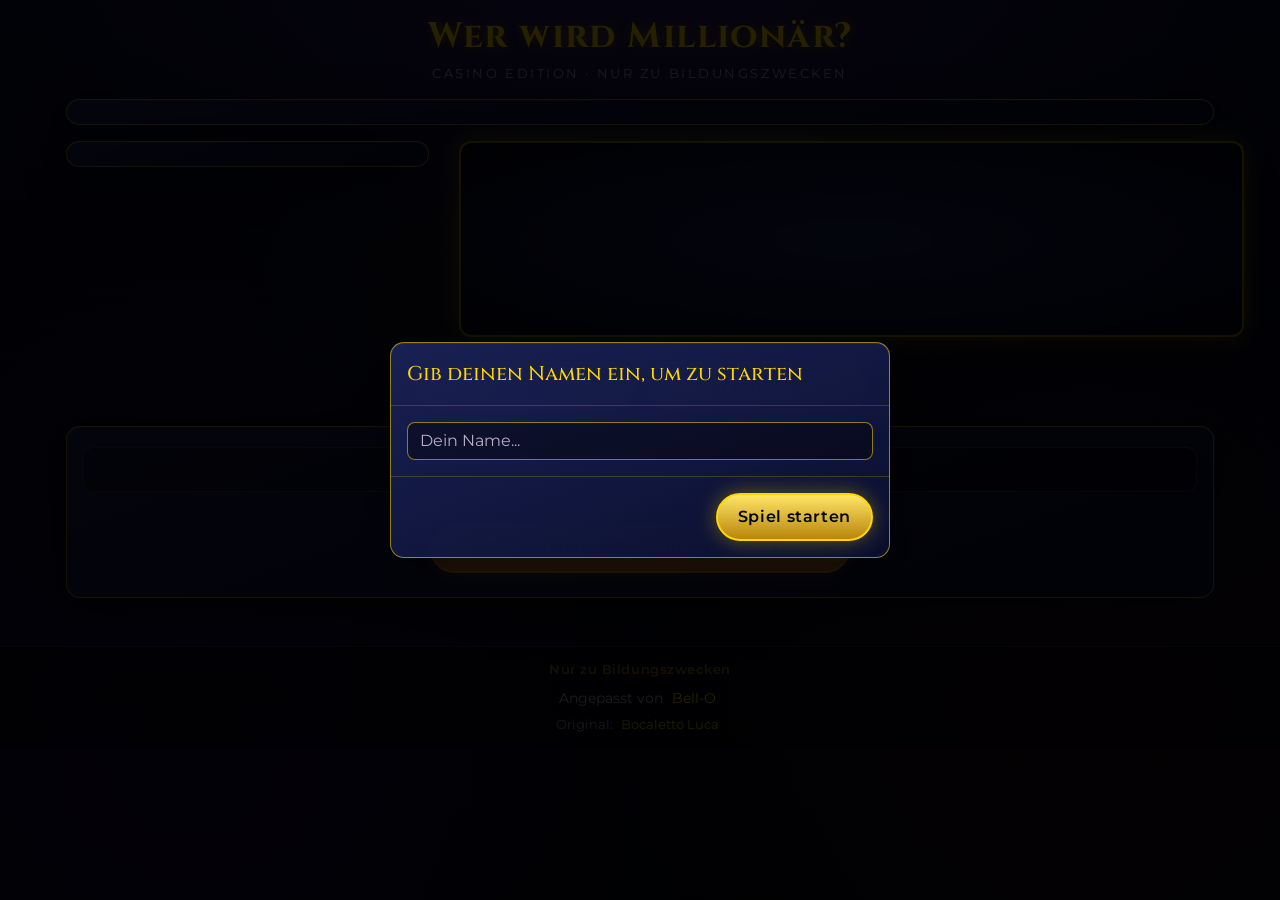
==== game.html @ 2b7b73c3 "Add files via upload" ====
<!DOCTYPE html>
<html lang="de">
<head>
  <meta charset="UTF-8">
  <meta name="viewport" content="width=device-width, initial-scale=1, viewport-fit=cover">
  <meta name="apple-mobile-web-app-capable" content="yes">
  <title>Wer wird Millionär?</title>
  <!-- Bootstrap CSS -->
  <link rel="stylesheet" href="https://maxcdn.bootstrapcdn.com/bootstrap/4.5.2/css/bootstrap.min.css">
  <!-- Custom CSS -->
  <link rel="stylesheet" href="style.css">
</head>
<body class="millionaire-theme page-game">
  <header class="show-header">
    <h1 class="show-title">Wer wird Millionär?</h1>
    <p class="show-subtitle">Casino Edition · Nur zu Bildungszwecken</p>
  </header>
  <div class="container game-container mt-2">
    <div id="statusArea" class="status-bar text-center mb-3" role="status" aria-live="polite"></div>
    
    <div class="row game-stage mb-3">
      <div class="col-12 col-lg-4" id="prizeBoardContainer">
        <div id="prizeBoard" aria-label="Gewinnleiter"></div>
      </div>
      <div class="col-12 col-lg-8" id="canvasContainer">
        <canvas id="gameCanvas" width="800" height="200" class="d-block mx-auto" aria-hidden="true"></canvas>
      </div>
    </div>
    
    <div id="helpSection" class="lifeline-bar text-center mb-3">
       <button id="btn5050" class="btn btn-lifeline" type="button">50:50</button>
       <button id="btnSwitch" class="btn btn-lifeline" type="button">Wechseln</button>
    </div>
    
    <div id="quizArea" class="quiz-panel mt-3">
      <div id="question" class="question-text text-center mb-3" role="heading" aria-level="2"></div>
      <div id="answers" class="row answers-grid"></div>
      <div id="confirmArea" class="confirm-area text-center mt-3" style="display: none;">
        <p id="confirmText" class="confirm-text mb-3"></p>
        <div class="confirm-actions">
          <button id="confirmAnswerBtn" class="btn btn-primary" type="button">Ja, endgültig</button>
          <button id="cancelAnswerBtn" class="btn btn-secondary" type="button">Abbrechen</button>
        </div>
      </div>
      <div class="action-bar text-center mt-3">
        <button id="quitGame" class="btn btn-warning btn-action" type="button">Aufhören und Gewinn mitnehmen</button>
      </div>
    </div>
    
    <div id="endGame" class="end-panel text-center mt-4" style="display: none;">
      <h3 id="resultMessage"></h3>
      <p>Dein Gewinn: € <span id="score"></span></p>
      <p>Spieler: <span id="displayPlayerName"></span></p>
      <div class="end-actions">
        <button id="newGame" class="btn btn-primary" type="button">Neues Spiel</button>
        <button id="closeGame" class="btn btn-secondary" type="button">Schließen</button>
      </div>
    </div>
  </div>

  <!-- Modal für den Spielernamen -->
  <div class="modal fade" id="playerModal" tabindex="-1" role="dialog" aria-labelledby="playerModalLabel" aria-hidden="true">
    <div class="modal-dialog modal-dialog-centered" role="document">
      <div class="modal-content">
         <div class="modal-header">
            <h5 class="modal-title" id="playerModalLabel">Gib deinen Namen ein, um zu starten</h5>
         </div>
         <div class="modal-body">
            <input type="text" id="modalPlayerName" class="form-control" placeholder="Dein Name...">
         </div>
         <div class="modal-footer">
           <button type="button" class="btn btn-primary" id="startGameBtn">Spiel starten</button>
         </div>
      </div>
    </div>
  </div>
  
  <footer class="site-footer site-footer-compact">
    <div class="credits">
      <p class="edu-disclaimer">Nur zu Bildungszwecken</p>
      <p class="credits-line">Angepasst von <a href="https://github.com/Bell-O" target="_blank" rel="noopener">Bell-O</a></p>
      <p class="credits-line credits-original">Original: <a href="https://github.com/bocaletto-luca" target="_blank" rel="noopener">Bocaletto Luca</a></p>
    </div>
  </footer>

  <script src="https://code.jquery.com/jquery-3.5.1.min.js"></script>
  <script src="https://cdn.jsdelivr.net/npm/bootstrap@4.5.2/dist/js/bootstrap.bundle.min.js"></script>
  <script src="controllers.js"></script>
  <script src="main.js"></script>
</body>
</html>
---- style.css ----
/* Wer wird Millionär? – Casino / TV-Show Theme */

@import url('https://fonts.googleapis.com/css2?family=Cinzel:wght@600;700;900&family=Montserrat:wght@400;500;600;700&display=swap');

:root {
  --bg-deep: #030612;
  --bg-mid: #0a0f2e;
  --bg-panel: #111842;
  --bg-panel-light: #1a2258;
  --gold: #ffd700;
  --gold-bright: #ffe566;
  --gold-dark: #b8860b;
  --gold-dim: #8a6d1a;
  --purple: #2d1260;
  --purple-glow: #6b2fd6;
  --red-casino: #c41e3a;
  --green-casino: #1e8a4a;
  --text-main: #f5ecd7;
  --text-muted: #b8adc9;
  --border-gold: rgba(255, 215, 0, 0.55);
  --shadow-gold: 0 0 20px rgba(255, 215, 0, 0.35);
  --shadow-deep: 0 12px 40px rgba(0, 0, 0, 0.55);
  --space-xs: 0.5rem;
  --space-sm: 0.75rem;
  --space-md: 1rem;
  --space-lg: 1.5rem;
  --space-xl: 2rem;
  --touch-min: 44px;
  --container-max: 1100px;
  --safe-top: env(safe-area-inset-top, 0px);
  --safe-right: env(safe-area-inset-right, 0px);
  --safe-bottom: env(safe-area-inset-bottom, 0px);
  --safe-left: env(safe-area-inset-left, 0px);
}

* {
  box-sizing: border-box;
}

html {
  min-height: 100%;
}

body {
  min-height: 100vh;
  min-height: 100dvh;
  margin: 0;
  padding:
    var(--safe-top)
    var(--safe-right)
    var(--safe-bottom)
    var(--safe-left);
  font-family: 'Montserrat', -apple-system, BlinkMacSystemFont, 'Helvetica Neue', sans-serif;
  color: var(--text-main);
  overflow-x: hidden;
  background:
    radial-gradient(ellipse 80% 55% at 50% -5%, rgba(107, 47, 214, 0.35), transparent 60%),
    radial-gradient(ellipse 60% 40% at 50% 30%, rgba(255, 215, 0, 0.07), transparent 55%),
    radial-gradient(circle at 15% 85%, rgba(45, 18, 96, 0.5), transparent 40%),
    radial-gradient(circle at 85% 80%, rgba(196, 30, 58, 0.15), transparent 35%),
    linear-gradient(180deg, var(--bg-mid) 0%, var(--bg-deep) 100%);
  background-attachment: fixed;
  -webkit-text-size-adjust: 100%;
}

body::before {
  content: '';
  position: fixed;
  inset: 0;
  pointer-events: none;
  background-image:
    radial-gradient(1px 1px at 10% 20%, rgba(255, 255, 255, 0.35), transparent),
    radial-gradient(1px 1px at 30% 70%, rgba(255, 215, 0, 0.25), transparent),
    radial-gradient(1px 1px at 70% 30%, rgba(255, 255, 255, 0.2), transparent),
    radial-gradient(1px 1px at 90% 60%, rgba(255, 215, 0, 0.2), transparent);
  opacity: 0.5;
  z-index: 0;
}

.container,
.game-container {
  position: relative;
  z-index: 1;
  width: 100%;
  max-width: var(--container-max);
  padding-left: max(var(--space-md), var(--safe-left));
  padding-right: max(var(--space-md), var(--safe-right));
}

.page-game .game-container {
  padding-bottom: var(--space-lg);
}

/* Typography */

h1, h2, h3, .show-title {
  font-family: 'Cinzel', Georgia, serif;
  font-weight: 700;
  color: var(--gold);
  text-shadow:
    0 0 10px rgba(255, 215, 0, 0.5),
    0 2px 4px rgba(0, 0, 0, 0.8);
  letter-spacing: 0.04em;
}

h2, h3 {
  color: var(--gold-bright);
}

p, li {
  color: var(--text-main);
}

.subtitle {
  color: var(--text-muted);
  font-size: 1.05rem;
  letter-spacing: 0.08em;
  text-transform: uppercase;
}

/* Home page */

.page-home .hero {
  padding: 3rem 1rem 2rem;
}

.page-home .logo-mark {
  display: inline-flex;
  align-items: center;
  justify-content: center;
  width: 88px;
  height: 88px;
  margin-bottom: 1rem;
  border-radius: 50%;
  font-family: 'Cinzel', serif;
  font-size: 2.4rem;
  font-weight: 900;
  color: var(--bg-deep);
  background: linear-gradient(145deg, var(--gold-bright), var(--gold-dark));
  box-shadow: var(--shadow-gold), inset 0 2px 6px rgba(255, 255, 255, 0.45);
  border: 3px solid rgba(255, 255, 255, 0.25);
}

/* Show header (game page) */

.show-header {
  text-align: center;
  padding: 1rem 0 0.5rem;
  margin-bottom: 0.5rem;
}

.show-header .show-title {
  font-size: clamp(1.4rem, 4vw, 2.2rem);
  margin: 0;
}

.show-header .show-subtitle {
  margin: 0.35rem 0 0;
  font-size: 0.8rem;
  letter-spacing: 0.2em;
  text-transform: uppercase;
  color: var(--text-muted);
}

/* Panels */

.panel-casino,
#statusArea,
#quizArea,
.quiz-panel,
#endGame,
.end-panel,
#prizeBoard,
.modal-content,
.page-help .help-panel {
  background: linear-gradient(160deg, rgba(26, 34, 88, 0.95), rgba(10, 15, 46, 0.98));
  border: 1px solid var(--border-gold);
  border-radius: 14px;
  box-shadow: var(--shadow-deep), inset 0 1px 0 rgba(255, 255, 255, 0.06);
}

/* Status bar */

.status-bar,
#statusArea {
  font-size: clamp(0.78rem, 2vw, 1rem);
  padding: var(--space-sm) var(--space-md);
  margin-bottom: var(--space-md);
  color: var(--gold-bright);
}

.status-grid {
  display: flex;
  flex-wrap: wrap;
  justify-content: center;
  align-items: stretch;
  gap: var(--space-xs) var(--space-sm);
}

.status-chip {
  display: inline-flex;
  align-items: center;
  gap: 0.35rem;
  padding: 0.45rem 0.75rem;
  border-radius: 999px;
  background: rgba(0, 0, 0, 0.35);
  border: 1px solid rgba(255, 215, 0, 0.2);
  white-space: nowrap;
}

.status-chip-wide {
  white-space: normal;
  text-align: center;
  border-radius: 12px;
}

.status-label {
  font-size: 0.72em;
  text-transform: uppercase;
  letter-spacing: 0.06em;
  color: var(--text-muted);
}

#statusArea strong {
  color: #fff;
}

/* Game layout */

.game-stage {
  align-items: stretch;
}

.quiz-panel,
.end-panel {
  padding: var(--space-md);
  margin-top: var(--space-sm);
}

.question-text,
#question {
  font-family: 'Cinzel', Georgia, serif;
  font-size: clamp(1rem, 2.8vw, 1.35rem);
  line-height: 1.55;
  color: #fff;
  padding: var(--space-md) var(--space-lg);
  margin-bottom: var(--space-lg);
  border-radius: 10px;
  background: rgba(0, 0, 0, 0.35);
  border: 1px solid rgba(255, 215, 0, 0.2);
  text-shadow: 0 1px 3px rgba(0, 0, 0, 0.6);
  word-break: break-word;
  hyphens: auto;
}

.answers-grid {
  margin-left: -0.35rem;
  margin-right: -0.35rem;
}

/* Prize ladder */

#prizeBoardContainer {
  order: 2;
}

#prizeBoard {
  padding: 0.75rem;
}

#prizeBoard .prize-ladder {
  list-style: none;
  padding: 0;
  margin: 0;
}

#prizeBoard .list-group-item,
#prizeBoard .prize-item {
  padding: 7px 12px;
  margin-bottom: 5px;
  font-size: 0.88rem;
  font-weight: 600;
  border-radius: 8px;
  border: 1px solid rgba(255, 215, 0, 0.15);
  background: rgba(0, 0, 0, 0.35);
  color: var(--text-muted);
  transition: all 0.25s ease;
}

#prizeBoard .prize-passed,
#prizeBoard .list-group-item.bg-success {
  background: linear-gradient(90deg, rgba(30, 138, 74, 0.45), rgba(30, 138, 74, 0.15)) !important;
  border-color: rgba(30, 200, 100, 0.45) !important;
  color: #b8f5d0 !important;
}

#prizeBoard .prize-current,
#prizeBoard .list-group-item.active {
  background: linear-gradient(90deg, rgba(255, 215, 0, 0.35), rgba(184, 134, 11, 0.2)) !important;
  border-color: var(--gold) !important;
  color: #fff !important;
  box-shadow: var(--shadow-gold);
  transform: scale(1.03);
}

#prizeBoard .prize-lost,
#prizeBoard .list-group-item.bg-danger {
  background: linear-gradient(90deg, rgba(196, 30, 58, 0.55), rgba(120, 10, 30, 0.25)) !important;
  border-color: rgba(255, 80, 100, 0.6) !important;
  color: #ffd0d8 !important;
}

#prizeBoard .prize-won {
  background: linear-gradient(90deg, rgba(255, 215, 0, 0.5), rgba(30, 138, 74, 0.3)) !important;
  border-color: var(--gold) !important;
  color: #fff !important;
}

/* Canvas spotlight stage */

#canvasContainer {
  order: 1;
}

#gameCanvas {
  width: 100%;
  max-width: 800px;
  height: auto;
  min-height: 120px;
  display: block;
  margin: 0 auto;
  border: 2px solid var(--border-gold);
  border-radius: 12px;
  background: radial-gradient(ellipse at center, #1a2258 0%, #050818 100%);
  box-shadow: var(--shadow-gold), var(--shadow-deep);
}

/* Question area */

#quizArea {
  padding: 1.25rem 1rem 1.5rem;
  margin-top: 0.5rem;
}

/* Prize ladder */

.answer-btn {
  position: relative;
  display: block;
  width: 100%;
  min-height: var(--touch-min);
  padding: 14px 18px 14px 28px;
  font-family: 'Montserrat', sans-serif;
  font-size: clamp(0.85rem, 2.2vw, 1rem);
  font-weight: 600;
  text-align: left;
  color: var(--text-main);
  cursor: pointer;
  border: 2px solid var(--border-gold);
  border-radius: 999px;
  background: linear-gradient(180deg, rgba(45, 18, 96, 0.9), rgba(17, 24, 66, 0.95));
  box-shadow: 0 4px 14px rgba(0, 0, 0, 0.4), inset 0 1px 0 rgba(255, 255, 255, 0.08);
  transition: transform 0.15s ease, box-shadow 0.2s ease, border-color 0.2s ease, color 0.2s ease;
  -webkit-tap-highlight-color: transparent;
  touch-action: manipulation;
}

.answer-btn::before {
  content: '';
  position: absolute;
  left: 10px;
  top: 50%;
  transform: translateY(-50%);
  width: 8px;
  height: 8px;
  border-radius: 50%;
  background: var(--gold);
  box-shadow: 0 0 8px var(--gold);
}

.answer-btn:hover,
.answer-btn:focus {
  color: #fff;
  border-color: var(--gold);
  box-shadow: var(--shadow-gold), 0 6px 18px rgba(0, 0, 0, 0.45);
  transform: translateY(-2px);
  outline: none;
}

.answer-btn:active {
  transform: translateY(0);
}

.answer-btn.selected {
  color: #fff;
  border-color: var(--gold-bright);
  background: linear-gradient(180deg, rgba(107, 47, 214, 0.95), rgba(45, 18, 96, 0.98));
  box-shadow: var(--shadow-gold), 0 0 24px rgba(255, 215, 0, 0.45);
  transform: scale(1.02);
}

.answer-btn:disabled {
  opacity: 0.45;
  cursor: not-allowed;
  transform: none;
}

.answer-btn.answer-wrong {
  opacity: 1;
  border-color: #ff4d6d !important;
  background: linear-gradient(180deg, rgba(196, 30, 58, 0.85), rgba(80, 10, 25, 0.95)) !important;
  box-shadow: 0 0 20px rgba(255, 77, 109, 0.5);
  color: #fff;
}

.answer-btn.answer-correct {
  opacity: 1;
  border-color: #4dff91 !important;
  background: linear-gradient(180deg, rgba(30, 138, 74, 0.9), rgba(10, 60, 35, 0.95)) !important;
  box-shadow: 0 0 20px rgba(77, 255, 145, 0.45);
  color: #fff;
}

/* Answer confirmation */

.confirm-area {
  padding: 1.25rem 1rem;
  border-radius: 12px;
  background: rgba(0, 0, 0, 0.4);
  border: 2px solid var(--gold);
  box-shadow: var(--shadow-gold);
  animation: confirmPulse 1.5s ease-in-out infinite;
}

.confirm-text {
  font-family: 'Cinzel', Georgia, serif;
  font-size: clamp(0.95rem, 2.5vw, 1.15rem);
  color: var(--gold-bright);
  white-space: pre-line;
  margin: 0;
  text-shadow: 0 0 8px rgba(255, 215, 0, 0.35);
}

@keyframes confirmPulse {
  0%, 100% { box-shadow: var(--shadow-gold); }
  50% { box-shadow: 0 0 30px rgba(255, 215, 0, 0.55); }
}

/* Lifelines & action bars */

.lifeline-bar,
.confirm-actions,
.end-actions,
.home-actions,
.action-bar {
  display: flex;
  flex-wrap: wrap;
  justify-content: center;
  align-items: center;
  gap: var(--space-sm);
}

#helpSection .btn-lifeline,
.lifeline-bar .btn-lifeline {
  flex: 1 1 140px;
  max-width: 220px;
  min-height: var(--touch-min);
  font-weight: 700;
  letter-spacing: 0.05em;
  border-radius: 50px;
  border: 2px solid var(--gold);
  color: var(--bg-deep);
  background: linear-gradient(180deg, var(--gold-bright), var(--gold-dark));
  box-shadow: var(--shadow-gold);
}

#helpSection .btn-lifeline:hover:not(:disabled) {
  filter: brightness(1.08);
  transform: translateY(-1px);
}

#helpSection .btn-lifeline:disabled {
  opacity: 0.35;
  cursor: not-allowed;
  filter: grayscale(0.6);
}

/* All buttons */

.btn {
  font-family: 'Montserrat', sans-serif;
  font-weight: 600;
  letter-spacing: 0.04em;
  border-radius: 50px;
  cursor: pointer;
  min-height: var(--touch-min);
  padding: 0.65rem 1.25rem;
  -webkit-tap-highlight-color: transparent;
  touch-action: manipulation;
  transition: transform 0.15s ease, box-shadow 0.2s ease, filter 0.2s ease;
}

.btn:hover {
  transform: translateY(-1px);
}

.btn-primary,
.btn-success {
  border: 2px solid var(--gold);
  color: var(--bg-deep) !important;
  background: linear-gradient(180deg, var(--gold-bright), var(--gold-dark)) !important;
  box-shadow: var(--shadow-gold);
}

.btn-info {
  border: 2px solid rgba(107, 47, 214, 0.8);
  color: #fff !important;
  background: linear-gradient(180deg, #6b2fd6, #3a1578) !important;
}

.btn-warning,
#quitGame {
  border: 2px solid #ff9f43;
  color: #1a0a00 !important;
  background: linear-gradient(180deg, #ffb347, #e67e22) !important;
  box-shadow: 0 0 16px rgba(255, 159, 67, 0.35);
}

.btn-secondary {
  border: 2px solid rgba(255, 255, 255, 0.25);
  color: var(--text-main) !important;
  background: rgba(255, 255, 255, 0.08) !important;
}

.btn-outline-primary {
  border-color: var(--border-gold);
  color: var(--text-main);
  background: transparent;
}

.confirm-actions .btn,
.end-actions .btn,
.home-actions .btn {
  flex: 1 1 160px;
  max-width: 280px;
}

.btn-action,
#quitGame {
  width: 100%;
  max-width: 420px;
}

/* End game screen */

#endGame,
.end-panel {
  padding: var(--space-xl) var(--space-lg);
}

#endGame #resultMessage {
  font-family: 'Cinzel', serif;
  color: var(--gold-bright);
  margin-bottom: 1rem;
  white-space: pre-line;
}

#endGame p {
  font-size: 1.1rem;
}

#endGame #score {
  font-family: 'Cinzel', serif;
  font-size: 1.5rem;
  color: var(--gold);
}

/* Modal */

.modal-content {
  color: var(--text-main);
}

.modal-header,
.modal-footer {
  border-color: rgba(255, 215, 0, 0.2);
}

.modal-title {
  font-family: 'Cinzel', serif;
  color: var(--gold);
}

.modal-backdrop.show {
  opacity: 0.85;
}

@media (max-width: 575.98px) {
  .modal-dialog {
    margin: var(--space-md);
    max-width: calc(100% - 2rem);
  }

  .modal-footer .btn {
    width: 100%;
  }
}

.form-control {
  background: rgba(0, 0, 0, 0.4);
  border: 1px solid var(--border-gold);
  color: #fff;
  border-radius: 8px;
}

.form-control:focus {
  background: rgba(0, 0, 0, 0.55);
  border-color: var(--gold);
  color: #fff;
  box-shadow: 0 0 0 0.2rem rgba(255, 215, 0, 0.2);
}

.form-control::placeholder {
  color: var(--text-muted);
}

/* Help page */

.page-help .help-panel {
  padding: 2rem;
  margin-top: 2rem;
}

.page-help ul {
  padding-left: 1.2rem;
}

.page-help li {
  margin-bottom: 0.75rem;
  line-height: 1.6;
}

.page-help code {
  background: rgba(255, 215, 0, 0.15);
  color: var(--gold-bright);
  padding: 2px 6px;
  border-radius: 4px;
}

/* Footer */

.site-footer {
  margin-top: 3rem;
  padding: 1.25rem 1rem;
  text-align: center;
  background: rgba(0, 0, 0, 0.45);
  border-top: 1px solid rgba(255, 215, 0, 0.15);
}

.site-footer-compact {
  margin-top: 1.5rem;
  padding: 0.85rem 1rem;
}

.edu-notice,
.edu-disclaimer {
  color: var(--text-muted);
  font-size: 0.82rem;
  letter-spacing: 0.04em;
  line-height: 1.5;
}

.edu-notice {
  margin-top: 0.5rem;
  margin-bottom: 0;
  padding: 0.4rem 0.75rem;
  display: inline-block;
  border-radius: 999px;
  border: 1px solid rgba(255, 215, 0, 0.25);
  background: rgba(0, 0, 0, 0.25);
}

.edu-disclaimer {
  margin: 0 0 0.5rem;
  font-weight: 600;
  color: var(--gold-dim);
}

.page-help a {
  color: var(--gold);
  text-decoration: underline;
}

.page-help a:hover {
  color: var(--gold-bright);
}

.credits {
  margin: 0;
}

.credits-line {
  margin: 0 0 0.35rem;
  font-size: 0.88rem;
  color: var(--text-muted);
  line-height: 1.5;
}

.credits-line:last-child {
  margin-bottom: 0;
}

.credits-original {
  font-size: 0.8rem;
  opacity: 0.85;
}

.site-footer .copyright {
  font-size: 0.9rem;
  color: var(--text-muted);
  margin-bottom: 0.5rem;
}

.site-footer a {
  color: var(--gold);
  text-decoration: none;
  margin: 0 5px;
}

.site-footer a:hover {
  color: var(--gold-bright);
  text-decoration: underline;
}

/* Responsive layout – Phone (< 576px) */

@media (max-width: 575.98px) {
  .page-home .hero {
    padding: 2rem var(--space-sm) 1.5rem;
  }

  .page-home .logo-mark {
    width: 72px;
    height: 72px;
    font-size: 2rem;
  }

  .show-header {
    padding: 0.65rem var(--space-sm) 0.25rem;
  }

  .status-chip {
    flex: 1 1 calc(50% - 0.5rem);
    justify-content: center;
    font-size: 0.82rem;
    white-space: normal;
    min-height: 2.4rem;
  }

  .status-chip-wide {
    flex: 1 1 100%;
  }

  #prizeBoard {
    padding: var(--space-sm);
    overflow-x: auto;
    -webkit-overflow-scrolling: touch;
    scrollbar-width: thin;
  }

  #prizeBoard .prize-ladder {
    display: flex;
    flex-direction: column;
    gap: 4px;
    min-width: 100%;
  }

  #prizeBoard .prize-item {
    font-size: 0.76rem;
    padding: 6px 10px;
    margin-bottom: 0;
  }

  #prizeBoard .prize-current {
    transform: none;
  }

  #gameCanvas {
    min-height: 90px;
    border-radius: 10px;
  }

  .quiz-panel,
  #quizArea {
    padding: var(--space-sm);
  }

  .question-text,
  #question {
    padding: var(--space-sm) var(--space-md);
    margin-bottom: var(--space-md);
  }

  .answer-btn {
    padding: 12px 14px 12px 26px;
    font-size: 0.88rem;
    border-radius: 14px;
  }

  .confirm-area {
    padding: var(--space-md) var(--space-sm);
  }

  .confirm-actions .btn,
  .end-actions .btn,
  .home-actions .btn {
    flex: 1 1 100%;
    max-width: none;
  }

  .lifeline-bar .btn-lifeline {
    flex: 1 1 calc(50% - 0.5rem);
    max-width: none;
  }

  .page-help .help-panel {
    padding: var(--space-lg) var(--space-md);
    margin-top: var(--space-md);
  }
}

/* Responsive – Phone landscape & small tablets (576px – 767px) */

@media (min-width: 576px) and (max-width: 767.98px) {
  #prizeBoard .prize-item {
    font-size: 0.82rem;
  }

  .answers-grid > [class*="col-"] {
    flex: 0 0 50%;
    max-width: 50%;
  }
}

/* Responsive – Tablet / iPad (768px – 1023px) */

@media (min-width: 768px) and (max-width: 1023.98px) {
  .game-container {
    max-width: 900px;
  }

  #prizeBoardContainer {
    order: 1;
  }

  #canvasContainer {
    order: 2;
  }

  .page-home .hero {
    padding-top: 4rem;
  }

  .show-header .show-title {
    font-size: 1.9rem;
  }

  #prizeBoard .prize-item {
    font-size: 0.84rem;
  }
}

/* Responsive – Desktop (1024px+) */

@media (min-width: 1024px) {
  #prizeBoardContainer {
    order: 1;
  }

  #canvasContainer {
    order: 2;
  }

  .page-home .hero {
    padding-top: 5rem;
  }

  .page-home .show-title {
    font-size: 2.6rem;
  }

  .game-stage {
    margin-bottom: var(--space-lg) !important;
  }

  #prizeBoard .prize-item {
    font-size: 0.92rem;
    padding: 8px 14px;
  }

  .answer-btn:hover,
  .btn:hover {
    transform: translateY(-2px);
  }
}

/* Mobile-first default: canvas above prize ladder */

@media (max-width: 1023.98px) {
  #prizeBoardContainer {
    order: 2;
    margin-top: var(--space-sm);
  }

  #canvasContainer {
    order: 1;
  }
}

/* Large desktop */

@media (min-width: 1280px) {
  :root {
    --container-max: 1180px;
  }

  .question-text,
  #question {
    font-size: 1.4rem;
    padding: 1.35rem 1.75rem;
  }
}

/* Reduce motion for accessibility */

@media (prefers-reduced-motion: reduce) {
  *,
  *::before,
  *::after {
    animation-duration: 0.01ms !important;
    animation-iteration-count: 1 !important;
    transition-duration: 0.01ms !important;
  }

  .answer-btn:hover,
  .btn:hover {
    transform: none;
  }
}
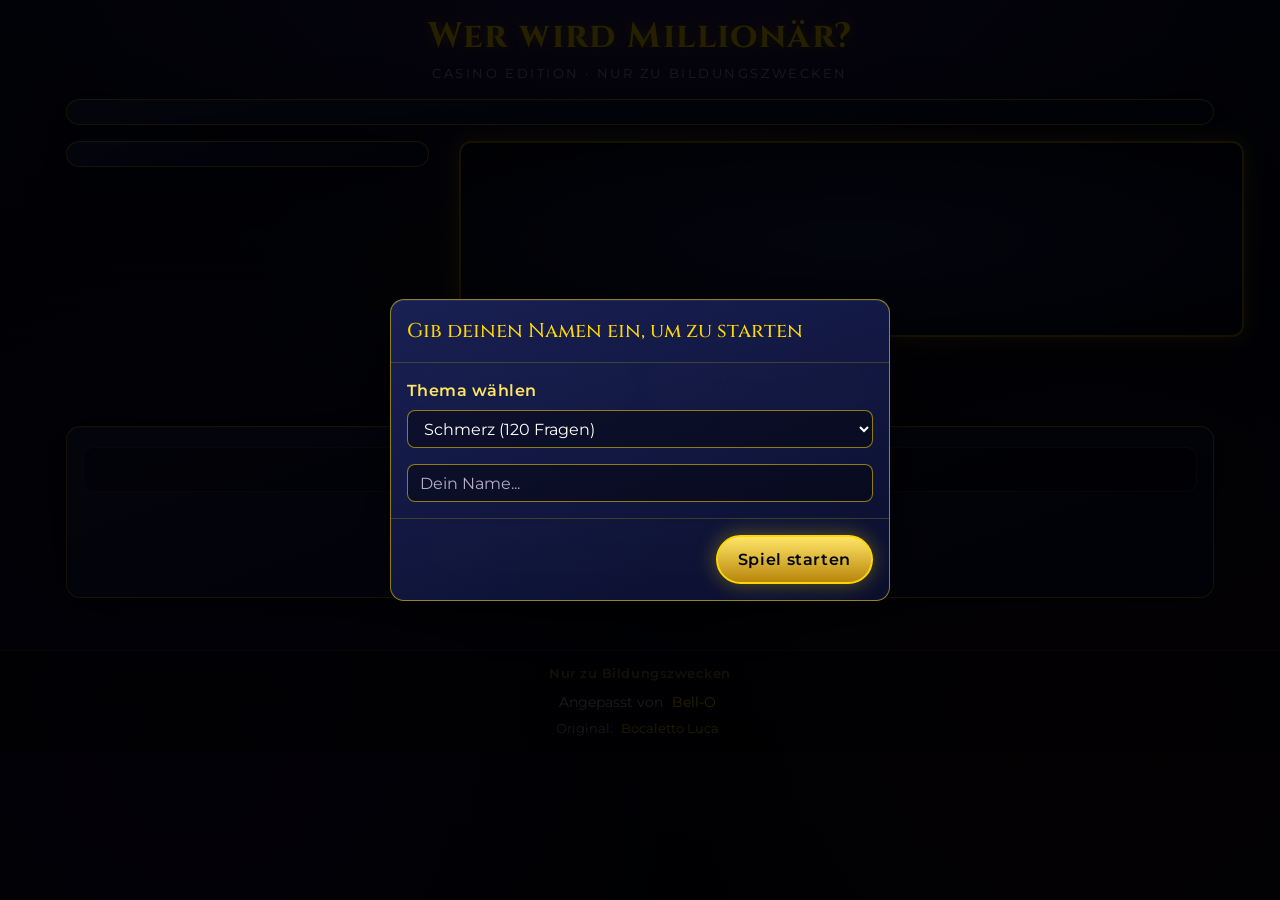
==== commit 528193ca: "Add files via upload" ====
--- a/game.html
+++ b/game.html
@@ -15,24 +15,24 @@
     <h1 class="show-title">Wer wird Millionär?</h1>
     <p class="show-subtitle">Casino Edition · Nur zu Bildungszwecken</p>
   </header>
-  <div class="container game-container mt-2">
-    <div id="statusArea" class="status-bar text-center mb-3" role="status" aria-live="polite"></div>
+  <main class="container game-container mt-2">
+    <section id="statusArea" class="status-bar text-center mb-3" role="status" aria-live="polite"></section>
     
-    <div class="row game-stage mb-3">
+    <section class="row game-stage mb-3" aria-label="Spielbereich">
       <div class="col-12 col-lg-4" id="prizeBoardContainer">
-        <div id="prizeBoard" aria-label="Gewinnleiter"></div>
+        <div id="prizeBoard" aria-label="Gewinnleiter" role="region"></div>
       </div>
       <div class="col-12 col-lg-8" id="canvasContainer">
         <canvas id="gameCanvas" width="800" height="200" class="d-block mx-auto" aria-hidden="true"></canvas>
       </div>
-    </div>
+    </section>
     
-    <div id="helpSection" class="lifeline-bar text-center mb-3">
+    <section id="helpSection" class="lifeline-bar text-center mb-3" aria-label="Joker">
        <button id="btn5050" class="btn btn-lifeline" type="button">50:50</button>
        <button id="btnSwitch" class="btn btn-lifeline" type="button">Wechseln</button>
-    </div>
+    </section>
     
-    <div id="quizArea" class="quiz-panel mt-3">
+    <section id="quizArea" class="quiz-panel mt-3" aria-label="Frage und Antworten">
       <div id="question" class="question-text text-center mb-3" role="heading" aria-level="2"></div>
       <div id="answers" class="row answers-grid"></div>
       <div id="confirmArea" class="confirm-area text-center mt-3" style="display: none;">
@@ -45,9 +45,9 @@
       <div class="action-bar text-center mt-3">
         <button id="quitGame" class="btn btn-warning btn-action" type="button">Aufhören und Gewinn mitnehmen</button>
       </div>
-    </div>
+    </section>
     
-    <div id="endGame" class="end-panel text-center mt-4" style="display: none;">
+    <section id="endGame" class="end-panel text-center mt-4" style="display: none;" aria-label="Spielende">
       <h3 id="resultMessage"></h3>
       <p>Dein Gewinn: € <span id="score"></span></p>
       <p>Spieler: <span id="displayPlayerName"></span></p>
@@ -55,8 +55,8 @@
         <button id="newGame" class="btn btn-primary" type="button">Neues Spiel</button>
         <button id="closeGame" class="btn btn-secondary" type="button">Schließen</button>
       </div>
-    </div>
-  </div>
+    </section>
+  </main>
 
   <!-- Modal für den Spielernamen -->
   <div class="modal fade" id="playerModal" tabindex="-1" role="dialog" aria-labelledby="playerModalLabel" aria-hidden="true">
@@ -66,6 +66,8 @@
             <h5 class="modal-title" id="playerModalLabel">Gib deinen Namen ein, um zu starten</h5>
          </div>
          <div class="modal-body">
+            <label for="modalThemeSelect" class="theme-label">Thema wählen</label>
+            <select id="modalThemeSelect" class="form-control mb-3"></select>
             <input type="text" id="modalPlayerName" class="form-control" placeholder="Dein Name...">
          </div>
          <div class="modal-footer">
--- a/style.css
+++ b/style.css
@@ -124,6 +124,15 @@
   padding: 3rem 1rem 2rem;
 }
 
+.home-main {
+  padding-top: var(--space-md);
+}
+
+.page-home .hero.panel-casino {
+  max-width: 720px;
+  margin: 0 auto;
+}
+
 .page-home .logo-mark {
   display: inline-flex;
   align-items: center;
@@ -229,12 +238,17 @@
 
 .game-stage {
   align-items: stretch;
+  row-gap: var(--space-sm);
 }
 
 .quiz-panel,
 .end-panel {
   padding: var(--space-md);
   margin-top: var(--space-sm);
+}
+
+.quiz-panel {
+  margin-bottom: var(--space-sm);
 }
 
 .question-text,
@@ -258,6 +272,10 @@
   margin-right: -0.35rem;
 }
 
+.answers-grid > [class*="col-"] {
+  display: flex;
+}
+
 /* Prize ladder */
 
 #prizeBoardContainer {
@@ -342,12 +360,12 @@
   margin-top: 0.5rem;
 }
 
-/* Prize ladder */
-
 .answer-btn {
   position: relative;
-  display: block;
+  display: flex;
+  align-items: center;
   width: 100%;
+  height: 100%;
   min-height: var(--touch-min);
   padding: 14px 18px 14px 28px;
   font-family: 'Montserrat', sans-serif;
@@ -441,6 +459,10 @@
   text-shadow: 0 0 8px rgba(255, 215, 0, 0.35);
 }
 
+.confirm-actions {
+  gap: var(--space-md);
+}
+
 @keyframes confirmPulse {
   0%, 100% { box-shadow: var(--shadow-gold); }
   50% { box-shadow: 0 0 30px rgba(255, 215, 0, 0.55); }
@@ -624,18 +646,31 @@
   color: var(--text-muted);
 }
 
+.theme-label {
+  display: inline-block;
+  margin-bottom: 0.45rem;
+  color: var(--gold-bright);
+  font-weight: 600;
+  letter-spacing: 0.03em;
+}
+
 /* Help page */
 
 .page-help .help-panel {
   padding: 2rem;
   margin-top: 2rem;
-}
-
-.page-help ul {
+  max-width: 900px;
+  margin-left: auto;
+  margin-right: auto;
+}
+
+.page-help ul,
+.help-list {
   padding-left: 1.2rem;
 }
 
-.page-help li {
+.page-help li,
+.help-list li {
   margin-bottom: 0.75rem;
   line-height: 1.6;
 }
@@ -660,6 +695,11 @@
 .site-footer-compact {
   margin-top: 1.5rem;
   padding: 0.85rem 1rem;
+}
+
+.page-game .site-footer-compact,
+.page-help .site-footer-compact {
+  margin-top: var(--space-md);
 }
 
 .edu-notice,
@@ -739,6 +779,10 @@
     padding: 2rem var(--space-sm) 1.5rem;
   }
 
+  .page-home .hero.panel-casino {
+    border-radius: 12px;
+  }
+
   .page-home .logo-mark {
     width: 72px;
     height: 72px;
@@ -826,6 +870,10 @@
   .page-help .help-panel {
     padding: var(--space-lg) var(--space-md);
     margin-top: var(--space-md);
+  }
+
+  .page-help .help-list li {
+    margin-bottom: 0.6rem;
   }
 }
 
